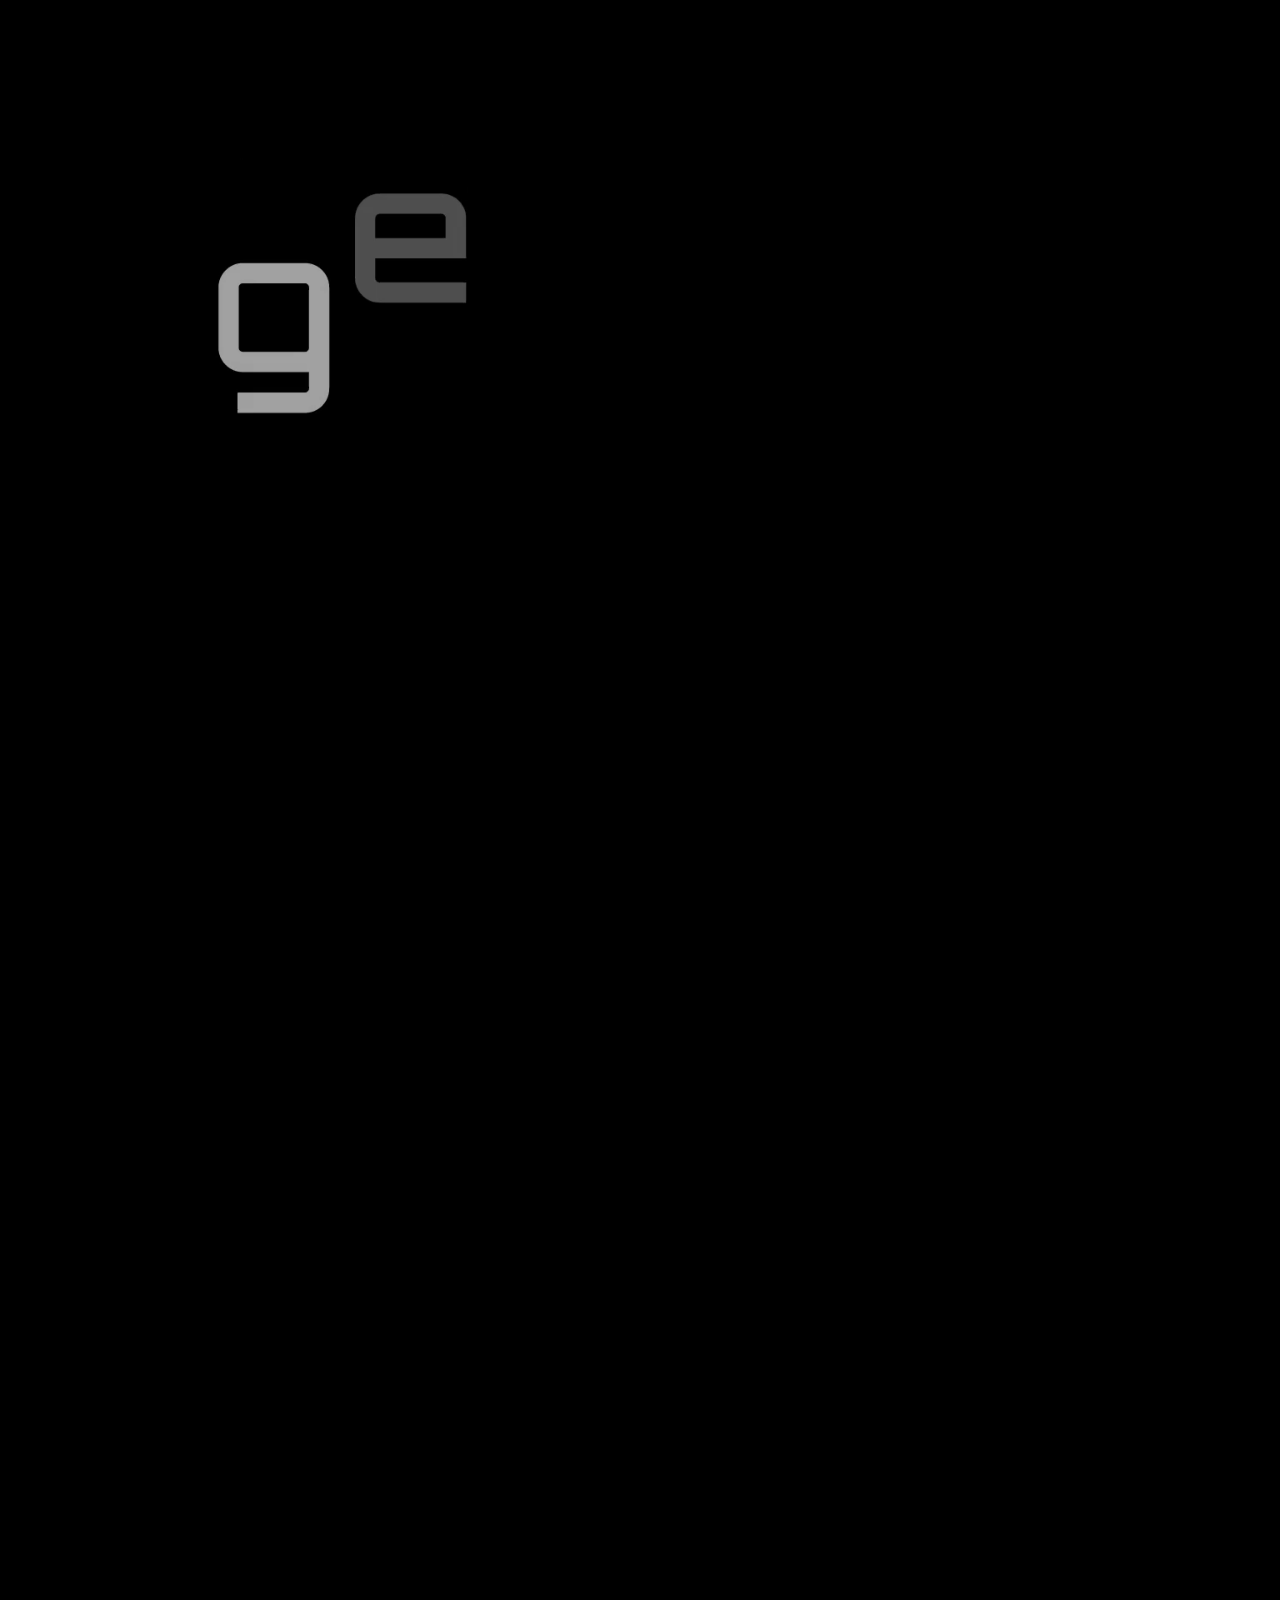
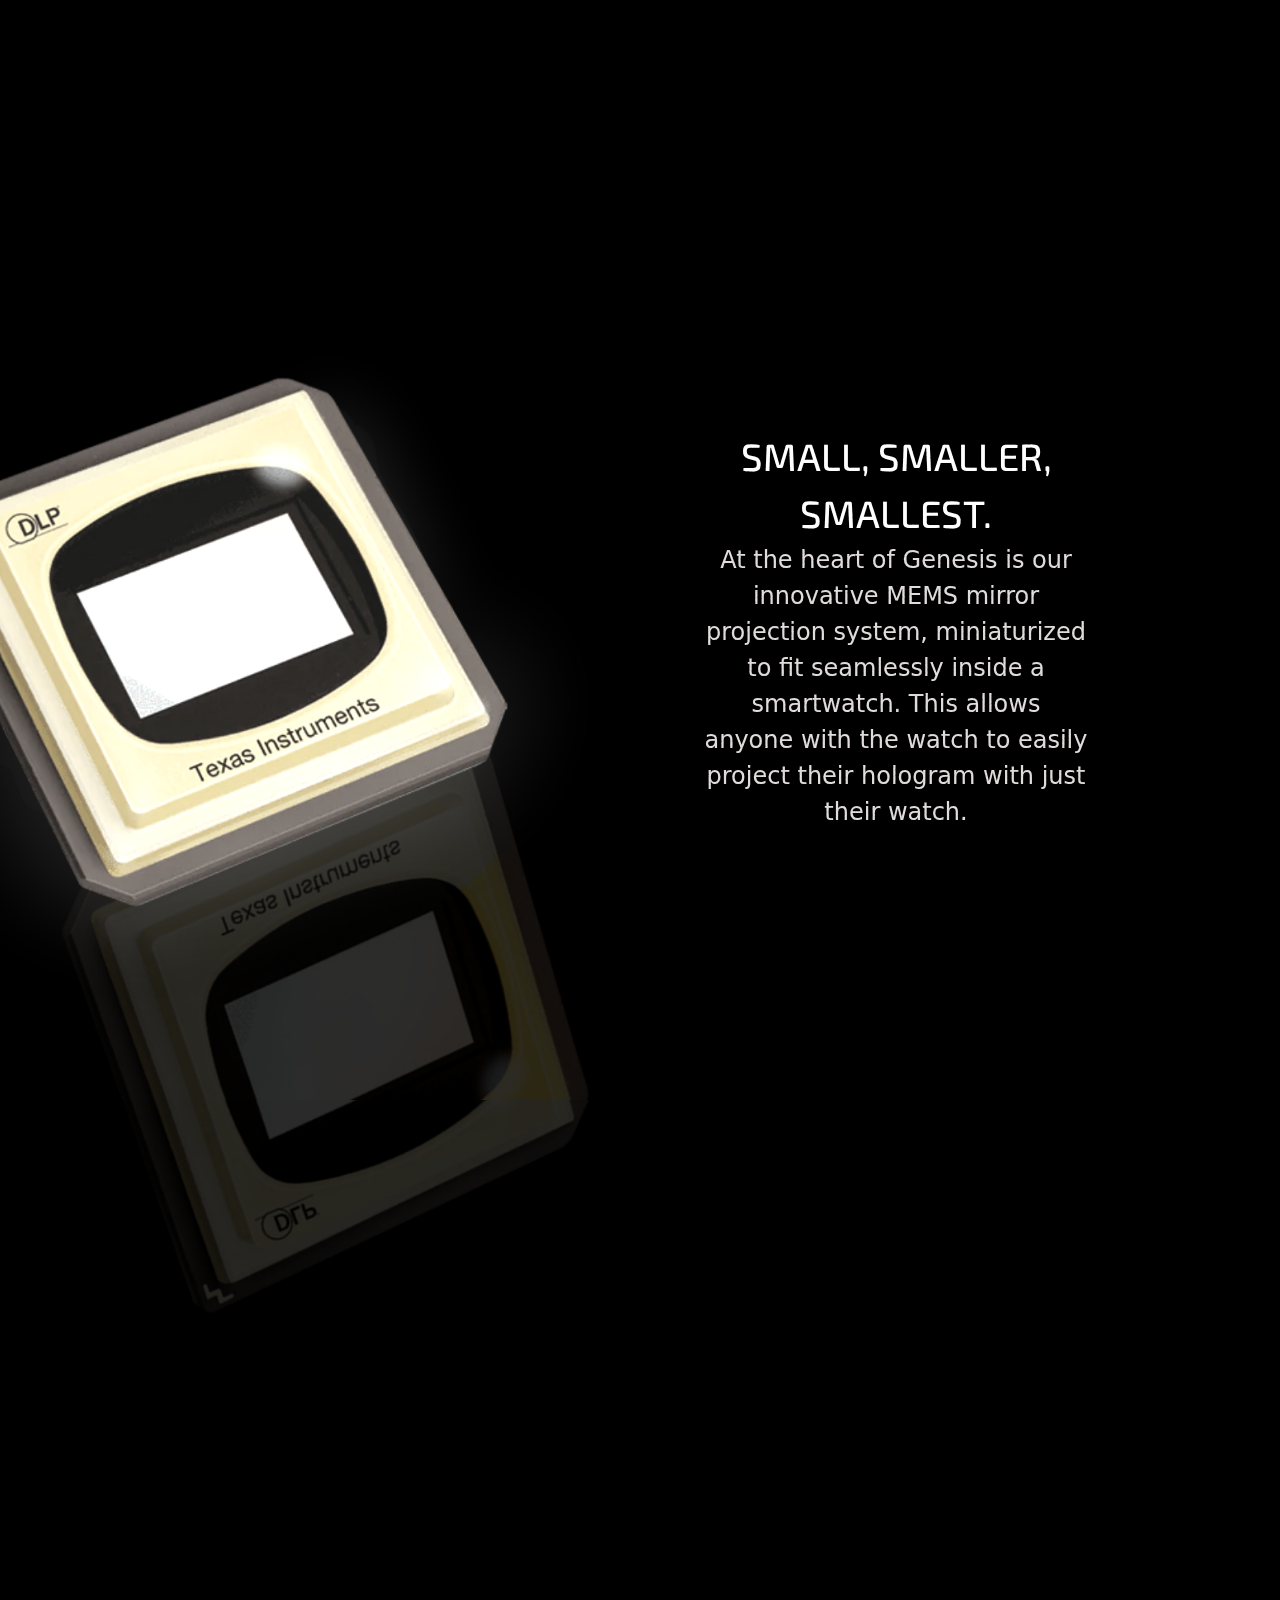
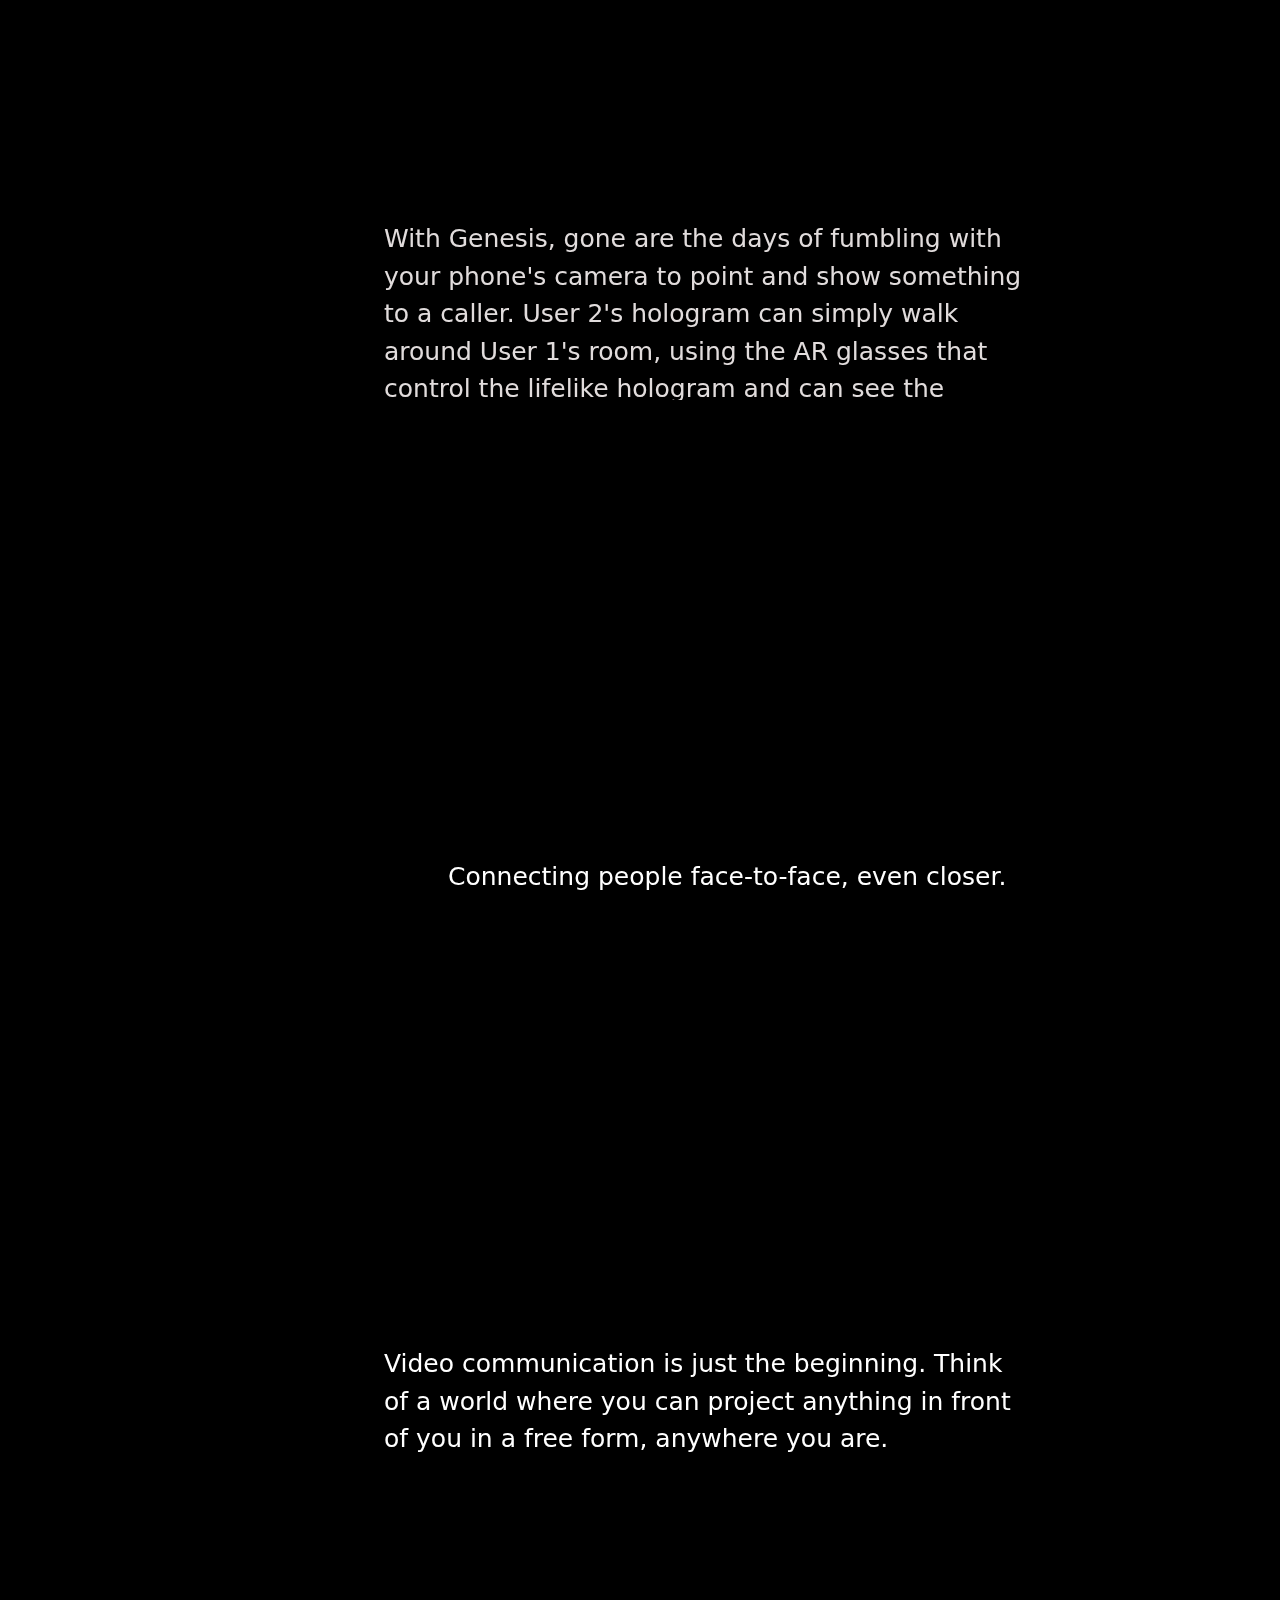
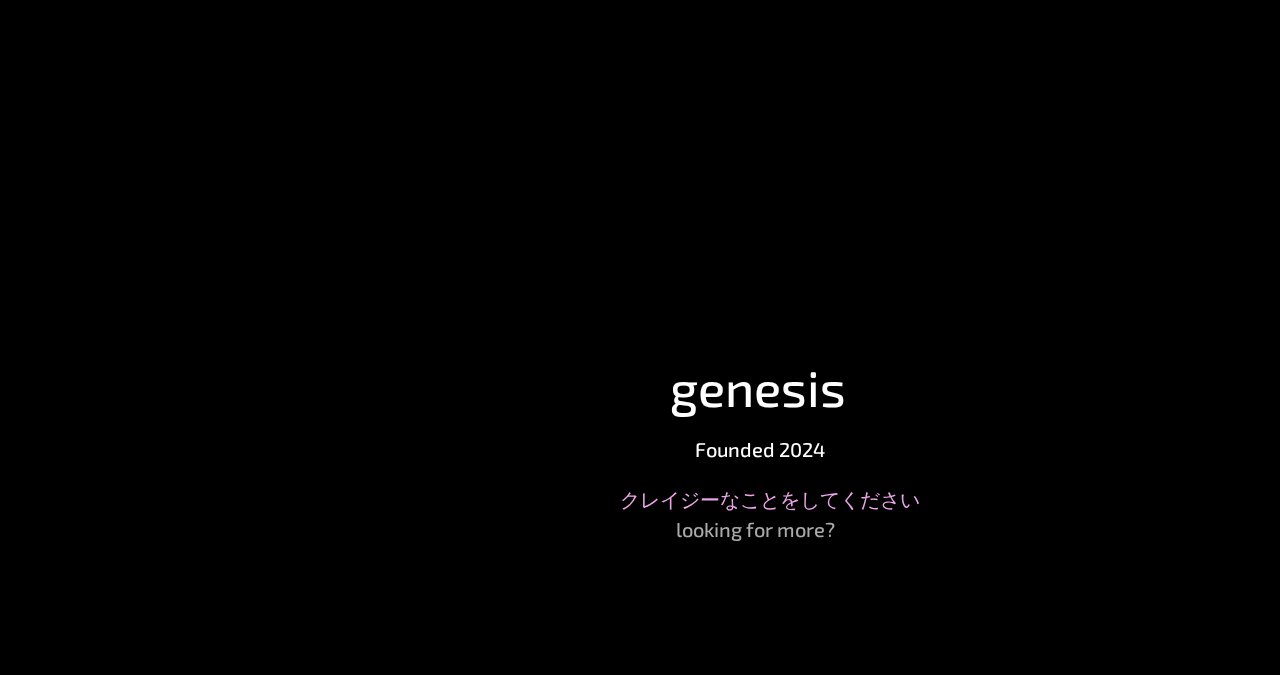
==== index.html @ a305b0d2 "Move website files to root directory" ====
<!DOCTYPE html>
<html lang="en">
<head>
  <meta charset="utf-8">
  <meta name="viewport" content="width=device-width">
  <!-- Add the Orbitron font -->
  <style>
    /* Import the Orbitron font */
    @font-face {
      font-family: 'Orbitron';
      src: url('images/Exo/static/Exo2-Medium.ttf') format('truetype');
      font-weight: normal;
      font-style: normal;
    }

    /* Hide body overflow to prevent scrolling */
    body.loading {
      overflow: hidden;
    }

    body {
      background-color: black;

    }

    /* Define sliding animation for the nav link */
    @keyframes slideInMission {
      0% {
        transform: translateY(-200%);
      }
      100% {
        transform: translateY(0);
      }
    }

    @keyframes slideInContact {
      0% {
        transform: translateY(-200%);
      }
      100% {
        transform: translateY(0);
      }
    }

    @keyframes slideInGenesisLite {
      0% {
        transform: translateY(-200%);
      }
      100% {
        transform: translateY(0);
      }
    }

    @keyframes slideInTechnology {
      0% {
        transform: translateY(-200%);
      }
      100% {
        transform: translateY(0);
      }
    }

    @keyframes slideFromBottom {
      0% {
        transform: translateY(200%);
      }
      100% {
        transform: translateY(0);
      }
    }

    @keyframes slideFromBottomText {
      0% {
        transform: translateY(300%);
      }
      100% {
        transform: translateY(0);
      }
    }

    @keyframes slideFromBottomFont {
      0% {
        transform: translateY(200%);
      }
      100% {
        transform: translateY(0);
      }
    }

    /* Apply the sliding animation to the nav links */
    .slide-in-mission {
      animation: slideInMission 5s ease forwards;
    }

    .slide-in-genesis-lite {
      animation: slideInGenesisLite 5s ease forwards;
    }

    .slide-in-contact {
      animation: slideInContact 5s ease forwards;
    }

    .slide-in-technology {
      animation: slideInTechnology 5s ease forwards;
    }

    .slide-in-text {
      animation: slideFromBottomText 10s ease forwards; 
    }

    .slide-in-font {
      animation: slideFromBottomFont 10s ease forwards; 
    }

    /* Initially hide the nav links */
    .hidden {
      transform: translateY(-100%);
    }

    /* Hide the video initially */
    /* Adjust the z-index of the loading screen */
    #loading-screen {
      position: fixed; /* Changed to fixed */
      top: 0;
      left: 0;
      width: 100%;
      height: 100%;
      background-color: black;
      color: white;
      display: flex;
      align-items: center;
      justify-content: center;
      z-index: 9999; /* Increased z-index */
    }
    #intro-video {
      width: 100%;
      height: 100%;
      object-fit: cover;
    }

    /* Apply Orbitron font to links */
    nav a {
      font-family: 'Orbitron', sans-serif;
      font-size: 20px;
      color: #ffffff;
      text-decoration: none;
    }

    /* Change link color on hover */
    nav a:hover {
      color: #666;
    }

    /* Add margin to the top of the div containing links */
    .nav-links {
      margin-top: 30px; /* Adjust this value as needed */
    }

    .nav-links2 {
      margin-top: 40px; /* Adjust this value as needed */
    }

    /* Noise effect animation */
    @keyframes noise {
      0% { background-position: 0 0; }
      25% { background-position: 10% 5%; }
      50% { background-position: -5% -10%; }
      75% { background-position: 5% 15%; }
      100% { background-position: 0 0; }
    }

    /* Apply noise effect to the background */
    .noise-bg {
      animation: noise 0.5s infinite linear alternate-reverse;
      background-image: url('images/noise2.png'); /* Adjust the path */
      position: absolute;
      content: '';
      left: -50;
      top: -100;
      width: 100%;
      height: 300%;
      opacity: .20;
      z-index: 2;
      mix-blend-mode: overlay;
    }

    /* Style for the text "Featuring" */
    .text-overlay {
      position: absolute;
      bottom: 0%; /* Adjust vertical position */
      left: 40%;
      transform: translateX(-50%);
      text-align: center;
      color: #ffffff;
      font-size: 24px; /* Adjust font size */
      z-index: 1; /* Ensure text appears on top of the image */
      animation: slideFromBottom 9s ease forwards; /* Apply the sliding animation */
    }

    /* Style for the second text overlay */
    .text-overlay2 {
      position: absolute;
      bottom: 100%; /* Adjust vertical position */
      left: 30%; /* Adjust horizontal position */
      transform: translateX(-50%);
      text-align: center;
      color: #ffffff;
      font-size: 35px; /* Adjust font size */
      animation: slideFromBottom 7s ease forwards; /* Apply the sliding animation */
    }

    .text-overlay3 {
      position: absolute;
      bottom: 30%; /* Adjust vertical position */
      left: 70%;
      transform: translateX(-50%);
      text-align: center;
      color: #ffffff;
      font-size: 24px; /* Adjust font size */
      z-index: 1; /* Ensure text appears on top of the image */

    }

  </style>
  <link href="css/0.BCsos4jv.css" rel="stylesheet">
  <title>The 01 Project</title>
  <!-- HEAD_svelte-1uhmzd1_START -->
  <!-- Meta tags -->
  <!-- HEAD_svelte-1uhmzd1_END -->
  <link rel="apple-touch-icon" sizes="180x180" href="images/apple-touch-icon.png">
  <link rel="icon" type="image/png" sizes="32x32" href="images/favicon-32x32.png">
  <link rel="icon" type="image/png" sizes="16x16" href="images/favicon-16x16.png">
  <link rel="manifest" href="/assets/favicon/site.webmanifest">
</head>
<body data-sveltekit-preload-data="hover" class="loading">
  <div style="display: contents">
    <main>
        <!-- Loading screen with the video -->
        <div id="loading-screen">
          <video id="intro-video" src="images/intro.mov" autoplay muted playsinline style="width: 100vw; height: 100vh; object-fit: cover; z-index: 9999;"></video>
        </div>
        <div class="relative h-screen cursor-default selection:bg-black selection:text-black">
          <div class="noise-bg"></div>
          <!-- Add this noise background div -->
          <div class="absolute left-0 top-0 -z-20 h-full w-full opacity-100" data-svelte-h="svelte-1xjaja2">
            <img src="images/white2.PNG" alt="" class="h-full w-full object-cover" style="object-fit: cover; position: absolute; z-index: 5;">
            <video src="images/meow.mov" autoplay loop muted style="position: absolute; top: 120; left: 0; min-width: 100%; min-height: 130%; z-index: 1"></video>
          </div>
          <nav class="fixed top-0 z-10 flex w-full items-center justify-between px-6 py-6 text-white sm:px-12">
            <div class="flex items-center space-x-4" data-svelte-h="svelte-whwhef">
              <a href="/" class="h-8 w-8 rounded-full bg-white saturate-200"></a>
            </div>
            <div class="flex flex-col text-lg md:flex-row md:space-x-12 nav-links2" style="margin-left: -600px;">
              <!-- Add class nav-links here -->
              <a id="mission-link" href="file:///Users/toneanmorgan/Downloads/mission/index.html" class="hover:underline hidden slide-in-mission" data-svelte-h="svelte-13v0mlt" style="opacity: 1; transition: opacity 1s;">mission</a>
              <a class="hover:underline hidden slide-in-contact" data-svelte-h="svelte-1tesvs7" href="file:///Users/toneanmorgan/Downloads/contact/index.html">contact</a>
            </div>
            <div class="flex flex-col text-lg md:flex-row md:space-x-12 nav-links" style="margin-right: 100px;">
              <a id="genesis-lite-link" href="file:///Users/toneanmorgan/Downloads/genesis-lite/index.html" class="hover:underline hidden slide-in-genesis-lite" data-svelte-h="svelte-1n4njtj" style="opacity: 1; transition: opacity 1s;">genesis-lite</a>
              <a href="https://0ggfznkwh4j.typeform.com/to/W5At4fmF" class="rounded border px-2 hover:underline hidden slide-in-technology" data-svelte-h="svelte-16er9ox">technology</a>
            </div>
          </nav>

          
          <section class="z-50 h-screen pb-24 sm:pb-0" data-svelte-h="svelte-oh3scy">
            <div class="absolute left-0 top-0 -z-20 h-full w-full bg-gradient-to-t from-black/40 via-transparent to-transparent"></div>
            <div id="hero" class="flex h-full flex-col justify-end p-6 text-white sm:p-12">
              <div class="mb-4 featuring-text font-light sm:w-auto sm:text-7xl md:max-w-4xl text-overlay">Featuring </div>
              <span class="mb-6 text-xl font-light hidden slide-in-text" style="color: rgb(255, 255, 255); animation: slideFromBottomText 5s ease forwards;">a new kind of video communication using holography.</span> <!-- Applied animation -->
              <div class="flex w-full flex-wrap justify-between text-lg">
                <div class="mb-4 flex w-full flex-col items-center justify-center gap-4 space-x-6 md:mb-0 md:mr-4 md:w-fit md:flex-row md:justify-start md:gap-0">
                  <a href="https://buy.stripe.com/8wMbLV5tAgM20rSdQQ" class="h-min rounded-full border border-white px-3 py-1 text-white hover:bg-white hover:text-black hidden slide-in-font" style="animation: slideFromBottomFont 5s ease forwards;">Learn More </span></a>
                  <a href="https://github.com/OpenInterpreter/01" class="!m-0 flex h-min items-center space-x-1 border-b border-white text-white hover:border-transparent md:!ml-4">
                      <!-- <span style="color: #ffffff;" > Build your own</span>  -->
                    <!-- <svg style="color: #ffffff;" xmlns="http://www.w3.org/2000/svg" fill="none" viewBox="0 0 24 24" stroke-width="1" stroke="currentColor" class="h-5 w-5"> -->
                      <!-- <path stroke-linecap="round" stroke-linejoin="round" d="M4.5 19.5l15-15m0 0H8.25m11.25 0v11.25"></path>-->
                    </svg>
                  </a>
                </div>
                <a href="https://twitter.com/OpenInterpreter/status/1770821439458840846" class="align-center mx-auto mt-4 flex h-min items-center justify-center gap-1.5 rounded border border-white px-2 py-1 align-middle text-white hover:bg-white hover:text-black md:mx-0">Join the waitlist
                  <svg fill="currentColor" xmlns="http://www.w3.org/2000/svg" class="h-3 w-3" viewBox="0 0 24 24"><path d="M2 24v-24l20 12-20 12z"></path></svg>
                </a>
              </div>
            </div>
          </section>

          <!-- Video section -->
          <section id="video-section" class="relative h-screen" style="overflow: hidden;">
            <video src="images/meow.mov" autoplay loop muted style="position: absolute; top: 0; left: 0; min-width: 100%; min-height: 100%; z-index: 4"></video>
            <video src="images/meow.mov" autoplay loop muted style="position: absolute; top: 0; left: 0; min-width: 100%; min-height: 130%; z-index: 1"></video>

          </section>

          <!-- First Image section -->
          <section id="image-section" class="h-screen" style="opacity: 1; position: relative;">
            <img src="images/mems.PNG" alt="Mems Image" style="width: 100%; height: 100%; object-fit: cover; position: absolute; top: 0; left: 0; z-index: 2;">
            <img src="images/black.PNG" alt="SLM Image" style="width: 100%; height: 100%; object-fit: cover; position: absolute; top: 0; left: 0; transition: opacity 0.5s ease; z-index: 1;">
            <div class="text-overlay3">
              <p class="overlay-text">SMALL, SMALLER, SMALLEST.</p>
              <p class="overlay-text3" >At the heart of Genesis is our innovative MEMS mirror projection system, miniaturized to fit seamlessly inside a smartwatch. This allows anyone with the watch to easily project their hologram with just their watch.</p>
            </div>
          </section>

          <!-- Second Image section -->
          
          <section id="image-section2" class="h-screen" style="position: relative;">
            <img src="images/bottom.PNG" alt="Mems Image" style="width: 100%; height: 100%; object-fit: cover; position: absolute; top: 0; left: 0; z-index: 2;">
            <!--<img src="images/lidar2.PNG" alt="Mems Image" style="width: 100%; height: 100%; object-fit: cover; position: absolute; top: 0; left: 0; z-index: 2;"> -->
            
            <img src="images/black.PNG" alt="Second Image" style="width: 100%; height: 100%; object-fit: cover; position: absolute; top: 0; left: 0;">
            <p class="overlay-text4"> With Genesis, gone are the days of fumbling with your phone's camera to point and show something to a caller. User 2's hologram can simply walk around User 1's room, using the AR glasses that control the lifelike hologram and can see the environment. </p>

            <div class="text-overlay2" style="position: relative; top:45%; left: 0%; transform: translateX(-50%); text-align: center; color: #ffffff; font-size: 35px;"> <!-- Adjusted CSS -->
              <p class="overlay-text2" >THINK REALISTIC.</p>

            </div>

            <p class="overlay-text5" >Connecting people face-to-face, even closer. </p>

            

            <p class="overlay-text6">Video communication is just the beginning. Think of a world where you can project anything in front of you in a free form, anywhere you are.</p>




          </section>
          <!-- Third Image section -->

          <section id="image-section3" class="h-screen" style="position: relative; overflow: hidden;" >
            <!--  <img src="images/lidar3.png" alt="Third Image" style="width: 100%; height: 100%; object-fit: cover; position: absolute; top: 0; left: 0; z-index: 2;"> -->
            <img src="images/black.PNG" alt="Fourth Image" style="width: 100%; height: 100%; object-fit: cover; position: absolute; top: 0; left: 0;">
          </section>
          <!-- Fourth Image section -->
          <section id="image-section4" class="h-screen" style="opacity: 1; position: relative;">
            <img src="images/black.PNG" alt="Ball Image" style="width: 100%; height: 100%; object-fit: cover; position: absolute; top: 0; left: 0; z-index: 2; transition: opacity 0.5s ease; z-index: 1;">
          </section>
          <a class="language">クレイジーなことをしてください</a>
          <a class="additional-text2">Founded 2024</a>
          <a class="genesis-text">genesis</a> <!-- New Genesis text -->
          <a class="hi">looking for more?</a>



          <!-- </section>


             <p class="overlay-text6">worth seeing.</p>
            </div>
          </section>
--> 
        </div>

        
    </main>
  </div>


  <script>
document.addEventListener("DOMContentLoaded", function() {
  var video = document.getElementById('intro-video');
  var loadingScreen = document.getElementById('loading-screen');
  var content = document.querySelector('main');
  var body = document.body;

  // Play the video
  video.play();

  // Show the video and remove loading class when it's loaded
  video.onloadeddata = function() {
    loadingScreen.style.display = 'flex';
  };

  // Fade out the video after a delay
  setTimeout(function() {
    fadeOut(video);
    // Add class to slide in the nav link after fade out
    document.getElementById('mission-link').classList.remove('hidden');
    document.getElementById('mission-link').classList.add('slide-in-mission');
    document.getElementById('genesis-lite-link').classList.remove('hidden');
    document.getElementById('genesis-lite-link').classList.add('slide-in-genesis-lite');
    document.querySelector('.slide-in-contact').classList.remove('hidden');
    document.querySelector('.slide-in-contact').classList.add('slide-in-contact');
    document.querySelector('.slide-in-technology').classList.remove('hidden');
    document.querySelector('.slide-in-technology').classList.add('slide-in-technology');
    document.querySelector('.slide-in-text').classList.remove('hidden');
    document.querySelector('.slide-in-text').classList.add('slide-in-text');
    document.querySelector('.slide-in-font').classList.remove('hidden');
    document.querySelector('.slide-in-font').classList.add('slide-in-font');
  }, 2500); // Adjust the delay time as needed (in milliseconds)

  function fadeOut(element) {
    var opacity = 1;
    var interval = setInterval(function() {
      if (opacity <= 0) {
        clearInterval(interval);
        element.style.opacity = 0;
        element.style.display = 'none'; // Hide the video after fading out
        loadingScreen.style.display = 'none'; // Hide the loading screen
        content.style.display = 'block'; // Show the content div
        body.style.overflow = 'auto'; // Allow scrolling
      } else {
        element.style.opacity = opacity;
        opacity -= 0.01; // Adjust the decrement value for speed
      }
    }, 10); // Adjust the interval for smoothness
  }
});


    window.addEventListener('scroll', function() {
      const scrollPos = window.scrollY;
      const windowHeight = window.innerHeight;
      const videoSection = document.getElementById('video-section');
      const imageSection = document.getElementById('image-section');
      const imageSection2 = document.getElementById('image-section2');
      const imageSection3 = document.getElementById('image-section3');
      const imageSection4 = document.getElementById('image-section4');

      if (videoSection && imageSection && imageSection2) {
        const videoSectionHeight = videoSection.offsetHeight;
        const imageSectionTop = imageSection.offsetTop;

        const opacity = 1 - Math.max(0, Math.min(1, (scrollPos + windowHeight - imageSectionTop) / videoSectionHeight));

        videoSection.style.opacity = opacity;
        imageSection.style.opacity = 1 - opacity;
        imageSection2.style.opacity = 1;
      }
    });

  </script>
</body>
</html>
---- css/0.BCsos4jv.css ----
*,:before,:after{box-sizing:border-box;border-width:0;border-style:solid;border-color:#e5e7eb}:before,:after{--tw-content: ""}html{line-height:1.5;-webkit-text-size-adjust:100%;-moz-tab-size:4;-o-tab-size:4;tab-size:4;font-family:ui-sans-serif,system-ui,-apple-system,BlinkMacSystemFont,Segoe UI,Roboto,Helvetica Neue,Arial,Noto Sans,sans-serif,"Apple Color Emoji","Segoe UI Emoji",Segoe UI Symbol,"Noto Color Emoji";font-feature-settings:normal;font-variation-settings:normal}body{margin:0;line-height:inherit}hr{height:0;color:inherit;border-top-width:1px}abbr:where([title]){-webkit-text-decoration:underline dotted;text-decoration:underline dotted}h1,h2,h3,h4,h5,h6{font-size:inherit;font-weight:inherit}a{color:inherit;text-decoration:inherit}b,strong{font-weight:bolder}code,kbd,samp,pre{font-family:ui-monospace,SFMono-Regular,Menlo,Monaco,Consolas,Liberation Mono,Courier New,monospace;font-size:1em}small{font-size:80%}sub,sup{font-size:75%;line-height:0;position:relative;vertical-align:baseline}sub{bottom:-.25em}sup{top:-.5em}table{text-indent:0;border-color:inherit;border-collapse:collapse}button,input,optgroup,select,textarea{font-family:inherit;font-feature-settings:inherit;font-variation-settings:inherit;font-size:100%;font-weight:inherit;line-height:inherit;color:inherit;margin:0;padding:0}button,select{text-transform:none}button,[type=button],[type=reset],[type=submit]{-webkit-appearance:button;background-color:transparent;background-image:none}:-moz-focusring{outline:auto}:-moz-ui-invalid{box-shadow:none}progress{vertical-align:baseline}::-webkit-inner-spin-button,::-webkit-outer-spin-button{height:auto}[type=search]{-webkit-appearance:textfield;outline-offset:-2px}::-webkit-search-decoration{-webkit-appearance:none}::-webkit-file-upload-button{-webkit-appearance:button;font:inherit}summary{display:list-item}blockquote,dl,dd,h1,h2,h3,h4,h5,h6,hr,figure,p,pre{margin:0}fieldset{margin:0;padding:0}legend{padding:0}ol,ul,menu{list-style:none;margin:0;padding:0}dialog{padding:0}textarea{resize:vertical}input::-moz-placeholder,textarea::-moz-placeholder{opacity:1;color:#9ca3af}input::placeholder,textarea::placeholder{opacity:1;color:#9ca3af}button,[role=button]{cursor:pointer}:disabled{cursor:default}img,svg,video,canvas,audio,iframe,embed,object{display:block;vertical-align:middle}img,video{max-width:100%;height:auto}[hidden]{display:none}*,:before,:after{--tw-border-spacing-x: 0;--tw-border-spacing-y: 0;--tw-translate-x: 0;--tw-translate-y: 0;--tw-rotate: 0;--tw-skew-x: 0;--tw-skew-y: 0;--tw-scale-x: 1;--tw-scale-y: 1;--tw-pan-x: ;--tw-pan-y: ;--tw-pinch-zoom: ;--tw-scroll-snap-strictness: proximity;--tw-gradient-from-position: ;--tw-gradient-via-position: ;--tw-gradient-to-position: ;--tw-ordinal: ;--tw-slashed-zero: ;--tw-numeric-figure: ;--tw-numeric-spacing: ;--tw-numeric-fraction: ;--tw-ring-inset: ;--tw-ring-offset-width: 0px;--tw-ring-offset-color: #fff;--tw-ring-color: rgb(59 130 246 / .5);--tw-ring-offset-shadow: 0 0 #0000;--tw-ring-shadow: 0 0 #0000;--tw-shadow: 0 0 #0000;--tw-shadow-colored: 0 0 #0000;--tw-blur: ;--tw-brightness: ;--tw-contrast: ;--tw-grayscale: ;--tw-hue-rotate: ;--tw-invert: ;--tw-saturate: ;--tw-sepia: ;--tw-drop-shadow: ;--tw-backdrop-blur: ;--tw-backdrop-brightness: ;--tw-backdrop-contrast: ;--tw-backdrop-grayscale: ;--tw-backdrop-hue-rotate: ;--tw-backdrop-invert: ;--tw-backdrop-opacity: ;--tw-backdrop-saturate: ;--tw-backdrop-sepia: }::backdrop{--tw-border-spacing-x: 0;--tw-border-spacing-y: 0;--tw-translate-x: 0;--tw-translate-y: 0;--tw-rotate: 0;--tw-skew-x: 0;--tw-skew-y: 0;--tw-scale-x: 1;--tw-scale-y: 1;--tw-pan-x: ;--tw-pan-y: ;--tw-pinch-zoom: ;--tw-scroll-snap-strictness: proximity;--tw-gradient-from-position: ;--tw-gradient-via-position: ;--tw-gradient-to-position: ;--tw-ordinal: ;--tw-slashed-zero: ;--tw-numeric-figure: ;--tw-numeric-spacing: ;--tw-numeric-fraction: ;--tw-ring-inset: ;--tw-ring-offset-width: 0px;--tw-ring-offset-color: #fff;--tw-ring-color: rgb(59 130 246 / .5);--tw-ring-offset-shadow: 0 0 #0000;--tw-ring-shadow: 0 0 #0000;--tw-shadow: 0 0 #0000;--tw-shadow-colored: 0 0 #0000;--tw-blur: ;--tw-brightness: ;--tw-contrast: ;--tw-grayscale: ;--tw-hue-rotate: ;--tw-invert: ;--tw-saturate: ;--tw-sepia: ;--tw-drop-shadow: ;--tw-backdrop-blur: ;--tw-backdrop-brightness: ;--tw-backdrop-contrast: ;--tw-backdrop-grayscale: ;--tw-backdrop-hue-rotate: ;--tw-backdrop-invert: ;--tw-backdrop-opacity: ;--tw-backdrop-saturate: ;--tw-backdrop-sepia: }.container{width:100%}@media (min-width: 640px){.container{max-width:640px}}@media (min-width: 768px){.container{max-width:768px}}@media (min-width: 1024px){.container{max-width:1024px}}@media (min-width: 1280px){.container{max-width:1280px}}@media (min-width: 1536px){.container{max-width:1536px}}.pointer-events-none{pointer-events:none}.pointer-events-auto{pointer-events:auto}.invisible{visibility:hidden}.static{position:static}.fixed{position:fixed}.absolute{position:absolute}.relative{position:relative}.inset-0{top:0;right:0;bottom:0;left:0}.-left-40{left:-10rem}.-top-3{top:-.75rem}.bottom-0{bottom:0}.left-0{left:0}.left-1\/2{left:50%}.left-6{left:1.5rem}.right-0{right:0}.right-1{right:.25rem}.right-2{right:.5rem}.top-0{top:0}.top-1{top:.25rem}.top-1\/2{top:50%}.top-2{top:.5rem}.top-4{top:1rem}.-z-10{z-index:-10}.-z-20{z-index:-20}.-z-30{z-index:-30}.z-0{z-index:0}.z-10{z-index:10}.z-20{z-index:20}.z-50{z-index:50}.z-\[500\]{z-index:500}.\!m-0{margin:0!important}.mx-auto{margin-left:auto;margin-right:auto}.my-4{margin-top:1rem;margin-bottom:1rem}.mb-4{margin-bottom:1rem}.mb-6{margin-bottom:1.5rem}.mb-8{margin-bottom:2rem}.ml-2{margin-left:.5rem}.mr-4{margin-right:1rem}.mt-10{margin-top:2.5rem}.mt-2{margin-top:.5rem}.mt-4{margin-top:1rem}.mt-8{margin-top:2rem}.flex{display:flex}.grid{display:grid}.contents{display:contents}.hidden{display:none}.aspect-square{aspect-ratio:1 / 1}.h-12{height:3rem}.h-20{height:5rem}.h-3{height:.75rem}.h-4{height:1rem}.h-48{height:12rem}.h-5{height:1.25rem}.h-6{height:1.5rem}.h-8{height:2rem}.h-\[20vh\]{height:20vh}.h-\[26rem\]{height:26rem}.h-\[28vh\]{height:28vh}.h-\[75vh\]{height:75vh}.h-auto{height:auto}.h-fit{height:-moz-fit-content;height:fit-content}.h-full{height:100%}.h-min{height:-moz-min-content;height:min-content}.h-screen{height:100vh}.max-h-full{max-height:100%}.min-h-full{min-height:100%}.min-h-screen{min-height:100vh}.w-1\/2{width:50%}.w-12{width:3rem}.w-28{width:7rem}.w-3{width:.75rem}.w-4{width:1rem}.w-5{width:1.25rem}.w-6{width:1.5rem}.w-8{width:2rem}.w-80{width:20rem}.w-\[101\%\]{width:101%}.w-\[30vw\]{width:30vw}.w-\[60vw\]{width:60vw}.w-\[70vw\]{width:70vw}.w-fit{width:-moz-fit-content;width:fit-content}.w-full{width:100%}.min-w-\[240px\]{min-width:240px}.min-w-full{min-width:100%}.flex-1{flex:1 1 0%}.-translate-x-1\/2{--tw-translate-x: -50%;transform:translate(var(--tw-translate-x),var(--tw-translate-y)) rotate(var(--tw-rotate)) skew(var(--tw-skew-x)) skewY(var(--tw-skew-y)) scaleX(var(--tw-scale-x)) scaleY(var(--tw-scale-y))}.-translate-y-1\/2{--tw-translate-y: -50%;transform:translate(var(--tw-translate-x),var(--tw-translate-y)) rotate(var(--tw-rotate)) skew(var(--tw-skew-x)) skewY(var(--tw-skew-y)) scaleX(var(--tw-scale-x)) scaleY(var(--tw-scale-y))}.-translate-y-20{--tw-translate-y: -5rem;transform:translate(var(--tw-translate-x),var(--tw-translate-y)) rotate(var(--tw-rotate)) skew(var(--tw-skew-x)) skewY(var(--tw-skew-y)) scaleX(var(--tw-scale-x)) scaleY(var(--tw-scale-y))}.translate-y-0{--tw-translate-y: 0px;transform:translate(var(--tw-translate-x),var(--tw-translate-y)) rotate(var(--tw-rotate)) skew(var(--tw-skew-x)) skewY(var(--tw-skew-y)) scaleX(var(--tw-scale-x)) scaleY(var(--tw-scale-y))}.translate-y-0\.5{--tw-translate-y: .125rem;transform:translate(var(--tw-translate-x),var(--tw-translate-y)) rotate(var(--tw-rotate)) skew(var(--tw-skew-x)) skewY(var(--tw-skew-y)) scaleX(var(--tw-scale-x)) scaleY(var(--tw-scale-y))}.translate-y-1\/2{--tw-translate-y: 50%;transform:translate(var(--tw-translate-x),var(--tw-translate-y)) rotate(var(--tw-rotate)) skew(var(--tw-skew-x)) skewY(var(--tw-skew-y)) scaleX(var(--tw-scale-x)) scaleY(var(--tw-scale-y))}.transform{transform:translate(var(--tw-translate-x),var(--tw-translate-y)) rotate(var(--tw-rotate)) skew(var(--tw-skew-x)) skewY(var(--tw-skew-y)) scaleX(var(--tw-scale-x)) scaleY(var(--tw-scale-y))}@keyframes spin{to{transform:rotate(360deg)}}.animate-spin{animation:spin 1s linear infinite}.cursor-default{cursor:default}.cursor-pointer{cursor:pointer}.select-none{-webkit-user-select:none;-moz-user-select:none;user-select:none}.list-inside{list-style-position:inside}.list-decimal{list-style-type:decimal}.list-disc{list-style-type:disc}.grid-cols-1{grid-template-columns:repeat(1,minmax(0,1fr))}.grid-cols-2{grid-template-columns:repeat(2,minmax(0,1fr))}.flex-col{flex-direction:column}.flex-wrap{flex-wrap:wrap}.items-end{align-items:flex-end}.items-center{align-items:center}.justify-end{justify-content:flex-end}.justify-center{justify-content:center}.justify-between{justify-content:space-between}.gap-1{gap:.25rem}.gap-1\.5{gap:.375rem}.gap-2{gap:.5rem}.gap-3{gap:.75rem}.gap-4{gap:1rem}.gap-x-4{-moz-column-gap:1rem;column-gap:1rem}.gap-y-8{row-gap:2rem}.space-x-1>:not([hidden])~:not([hidden]){--tw-space-x-reverse: 0;margin-right:calc(.25rem * var(--tw-space-x-reverse));margin-left:calc(.25rem * calc(1 - var(--tw-space-x-reverse)))}.space-x-4>:not([hidden])~:not([hidden]){--tw-space-x-reverse: 0;margin-right:calc(1rem * var(--tw-space-x-reverse));margin-left:calc(1rem * calc(1 - var(--tw-space-x-reverse)))}.space-x-6>:not([hidden])~:not([hidden]){--tw-space-x-reverse: 0;margin-right:calc(1.5rem * var(--tw-space-x-reverse));margin-left:calc(1.5rem * calc(1 - var(--tw-space-x-reverse)))}.space-y-2>:not([hidden])~:not([hidden]){--tw-space-y-reverse: 0;margin-top:calc(.5rem * calc(1 - var(--tw-space-y-reverse)));margin-bottom:calc(.5rem * var(--tw-space-y-reverse))}.overflow-auto{overflow:auto}.overflow-hidden{overflow:hidden}.overflow-y-auto{overflow-y:auto}.whitespace-nowrap{white-space:nowrap}.rounded{border-radius:.25rem}.rounded-\[6px\]{border-radius:6px}.rounded-\[inherit\]{border-radius:inherit}.rounded-full{border-radius:9999px}.rounded-lg{border-radius:.5rem}.rounded-md{border-radius:.375rem}.border{border-width:1px}.border-\[0\.5px\]{border-width:.5px}.border-b{border-bottom-width:1px}.border-b-\[0\.5px\]{border-bottom-width:.5px}.border-black{--tw-border-opacity: 1;border-color:rgb(0 0 0 / var(--tw-border-opacity))}.border-white{--tw-border-opacity: 1;border-color:rgb(255 255 255 / var(--tw-border-opacity))}.bg-black{--tw-bg-opacity: 1;background-color:rgb(0 0 0 / var(--tw-bg-opacity))}.bg-black\/90{background-color:#000000e6}.bg-neutral-700{--tw-bg-opacity: 1;background-color:rgb(64 64 64 / var(--tw-bg-opacity))}.bg-neutral-800{--tw-bg-opacity: 1;background-color:rgb(38 38 38 / var(--tw-bg-opacity))}.bg-neutral-900{--tw-bg-opacity: 1;background-color:rgb(23 23 23 / var(--tw-bg-opacity))}.bg-white{--tw-bg-opacity: 1;background-color:rgb(255 255 255 / var(--tw-bg-opacity))}.bg-gradient-to-t{background-image:linear-gradient(to top,var(--tw-gradient-stops))}.bg-gradient-to-tr{background-image:linear-gradient(to top right,var(--tw-gradient-stops))}.from-black{--tw-gradient-from: #000 var(--tw-gradient-from-position);--tw-gradient-to: rgb(0 0 0 / 0) var(--tw-gradient-to-position);--tw-gradient-stops: var(--tw-gradient-from), var(--tw-gradient-to)}.from-black\/10{--tw-gradient-from: rgb(0 0 0 / .1) var(--tw-gradient-from-position);--tw-gradient-to: rgb(0 0 0 / 0) var(--tw-gradient-to-position);--tw-gradient-stops: var(--tw-gradient-from), var(--tw-gradient-to)}.from-black\/40{--tw-gradient-from: rgb(0 0 0 / .4) var(--tw-gradient-from-position);--tw-gradient-to: rgb(0 0 0 / 0) var(--tw-gradient-to-position);--tw-gradient-stops: var(--tw-gradient-from), var(--tw-gradient-to)}.via-transparent{--tw-gradient-to: rgb(0 0 0 / 0) var(--tw-gradient-to-position);--tw-gradient-stops: var(--tw-gradient-from), transparent var(--tw-gradient-via-position), var(--tw-gradient-to)}.to-transparent{--tw-gradient-to: transparent var(--tw-gradient-to-position)}.to-white{--tw-gradient-to: #fff var(--tw-gradient-to-position)}.object-cover{-o-object-fit:cover;object-fit:cover}.p-2{padding:.5rem}.p-5{padding:1.25rem}.p-6{padding:1.5rem}.p-px{padding:1px}.px-10{padding-left:2.5rem;padding-right:2.5rem}.px-12{padding-left:3rem;padding-right:3rem}.px-2{padding-left:.5rem;padding-right:.5rem}.px-3{padding-left:.75rem;padding-right:.75rem}.px-4{padding-left:1rem;padding-right:1rem}.px-5{padding-left:1.25rem;padding-right:1.25rem}.px-6{padding-left:1.5rem;padding-right:1.5rem}.px-8{padding-left:2rem;padding-right:2rem}.py-1{padding-top:.25rem;padding-bottom:.25rem}.py-2{padding-top:.5rem;padding-bottom:.5rem}.py-6{padding-top:1.5rem;padding-bottom:1.5rem}.pb-10{padding-bottom:2.5rem}.pb-2{padding-bottom:.5rem}.pb-24{padding-bottom:6rem}.pb-5{padding-bottom:1.25rem}.pl-5{padding-left:1.25rem}.pt-10{padding-top:2.5rem}.pt-16{padding-top:4rem}.pt-24{padding-top:6rem}.text-center{text-align:center}.align-middle{vertical-align:middle}.text-2xl{font-size:1.5rem;line-height:2rem}.text-3xl{font-size:1.875rem;line-height:2.25rem}.text-4xl{font-size:2.25rem;line-height:2.5rem}.text-5xl{font-size:3rem;line-height:1}.text-lg{font-size:1.125rem;line-height:1.75rem}.text-sm{font-size:.875rem;line-height:1.25rem}.text-xl{font-size:1.25rem;line-height:1.75rem}.text-xs{font-size:.75rem;line-height:1rem}.font-bold{font-weight:700}.font-light{font-weight:300}.font-medium{font-weight:500}.font-normal{font-weight:400}.font-semibold{font-weight:600}.text-black{--tw-text-opacity: 1;color:rgb(0 0 0 / var(--tw-text-opacity))}.text-neutral-500{--tw-text-opacity: 1;color:rgb(115 115 115 / var(--tw-text-opacity))}.text-white{--tw-text-opacity: 1;color:rgb(255 255 255 / var(--tw-text-opacity))}.underline{text-decoration-line:underline}.opacity-0{opacity:0}.opacity-100{opacity:1}.opacity-75{opacity:.75}.opacity-\[18\%\]{opacity:18%}.opacity-\[22\%\]{opacity:22%}.opacity-\[25\%\]{opacity:25%}.blur-\[80px\]{--tw-blur: blur(80px);filter:var(--tw-blur) var(--tw-brightness) var(--tw-contrast) var(--tw-grayscale) var(--tw-hue-rotate) var(--tw-invert) var(--tw-saturate) var(--tw-sepia) var(--tw-drop-shadow)}.invert{--tw-invert: invert(100%);filter:var(--tw-blur) var(--tw-brightness) var(--tw-contrast) var(--tw-grayscale) var(--tw-hue-rotate) var(--tw-invert) var(--tw-saturate) var(--tw-sepia) var(--tw-drop-shadow)}.saturate-200{--tw-saturate: saturate(2);filter:var(--tw-blur) var(--tw-brightness) var(--tw-contrast) var(--tw-grayscale) var(--tw-hue-rotate) var(--tw-invert) var(--tw-saturate) var(--tw-sepia) var(--tw-drop-shadow)}.filter{filter:var(--tw-blur) var(--tw-brightness) var(--tw-contrast) var(--tw-grayscale) var(--tw-hue-rotate) var(--tw-invert) var(--tw-saturate) var(--tw-sepia) var(--tw-drop-shadow)}.transition{transition-property:color,background-color,border-color,text-decoration-color,fill,stroke,opacity,box-shadow,transform,filter,-webkit-backdrop-filter;transition-property:color,background-color,border-color,text-decoration-color,fill,stroke,opacity,box-shadow,transform,filter,backdrop-filter;transition-property:color,background-color,border-color,text-decoration-color,fill,stroke,opacity,box-shadow,transform,filter,backdrop-filter,-webkit-backdrop-filter;transition-timing-function:cubic-bezier(.4,0,.2,1);transition-duration:.15s}.duration-500{transition-duration:.5s}.fade-fast{animation:fadeIn .4s}@keyframes fadeIn{0%{opacity:0;filter:blur(5px)}to{opacity:1;filter:blur(0px)}}.selection\:bg-black *::-moz-selection{--tw-bg-opacity: 1;background-color:rgb(0 0 0 / var(--tw-bg-opacity))}.selection\:bg-black *::selection{--tw-bg-opacity: 1;background-color:rgb(0 0 0 / var(--tw-bg-opacity))}.selection\:text-black *::-moz-selection{--tw-text-opacity: 1;color:rgb(0 0 0 / var(--tw-text-opacity))}.selection\:text-black *::selection{--tw-text-opacity: 1;color:rgb(0 0 0 / var(--tw-text-opacity))}.selection\:text-white *::-moz-selection{--tw-text-opacity: 1;color:rgb(255 255 255 / var(--tw-text-opacity))}.selection\:text-white *::selection{--tw-text-opacity: 1;color:rgb(255 255 255 / var(--tw-text-opacity))}.selection\:bg-black::-moz-selection{--tw-bg-opacity: 1;background-color:rgb(0 0 0 / var(--tw-bg-opacity))}.selection\:bg-black::selection{--tw-bg-opacity: 1;background-color:rgb(0 0 0 / var(--tw-bg-opacity))}.selection\:text-black::-moz-selection{--tw-text-opacity: 1;color:rgb(0 0 0 / var(--tw-text-opacity))}.selection\:text-black::selection{--tw-text-opacity: 1;color:rgb(0 0 0 / var(--tw-text-opacity))}.selection\:text-white::-moz-selection{--tw-text-opacity: 1;color:rgb(255 255 255 / var(--tw-text-opacity))}.selection\:text-white::selection{--tw-text-opacity: 1;color:rgb(255 255 255 / var(--tw-text-opacity))}.before\:pointer-events-none:before{content:var(--tw-content);pointer-events:none}.before\:absolute:before{content:var(--tw-content);position:absolute}.before\:-left-40:before{content:var(--tw-content);left:-10rem}.before\:-top-40:before{content:var(--tw-content);top:-10rem}.before\:z-10:before{content:var(--tw-content);z-index:10}.before\:h-80:before{content:var(--tw-content);height:20rem}.before\:w-80:before{content:var(--tw-content);width:20rem}.before\:translate-x-\[var\(--mouse-x\)\]:before{content:var(--tw-content);--tw-translate-x: var(--mouse-x);transform:translate(var(--tw-translate-x),var(--tw-translate-y)) rotate(var(--tw-rotate)) skew(var(--tw-skew-x)) skewY(var(--tw-skew-y)) scaleX(var(--tw-scale-x)) scaleY(var(--tw-scale-y))}.before\:translate-y-\[var\(--mouse-y\)\]:before{content:var(--tw-content);--tw-translate-y: var(--mouse-y);transform:translate(var(--tw-translate-x),var(--tw-translate-y)) rotate(var(--tw-rotate)) skew(var(--tw-skew-x)) skewY(var(--tw-skew-y)) scaleX(var(--tw-scale-x)) scaleY(var(--tw-scale-y))}.before\:rounded-full:before{content:var(--tw-content);border-radius:9999px}.before\:bg-neutral-400:before{content:var(--tw-content);--tw-bg-opacity: 1;background-color:rgb(163 163 163 / var(--tw-bg-opacity))}.before\:opacity-0:before{content:var(--tw-content);opacity:0}.before\:blur-\[100px\]:before{content:var(--tw-content);--tw-blur: blur(100px);filter:var(--tw-blur) var(--tw-brightness) var(--tw-contrast) var(--tw-grayscale) var(--tw-hue-rotate) var(--tw-invert) var(--tw-saturate) var(--tw-sepia) var(--tw-drop-shadow)}.before\:transition-opacity:before{content:var(--tw-content);transition-property:opacity;transition-timing-function:cubic-bezier(.4,0,.2,1);transition-duration:.15s}.before\:duration-500:before{content:var(--tw-content);transition-duration:.5s}.after\:pointer-events-none:after{content:var(--tw-content);pointer-events:none}.after\:absolute:after{content:var(--tw-content);position:absolute}.after\:-left-48:after{content:var(--tw-content);left:-12rem}.after\:-top-48:after{content:var(--tw-content);top:-12rem}.after\:z-30:after{content:var(--tw-content);z-index:30}.after\:h-96:after{content:var(--tw-content);height:24rem}.after\:w-96:after{content:var(--tw-content);width:24rem}.after\:translate-x-\[var\(--mouse-x\)\]:after{content:var(--tw-content);--tw-translate-x: var(--mouse-x);transform:translate(var(--tw-translate-x),var(--tw-translate-y)) rotate(var(--tw-rotate)) skew(var(--tw-skew-x)) skewY(var(--tw-skew-y)) scaleX(var(--tw-scale-x)) scaleY(var(--tw-scale-y))}.after\:translate-y-\[var\(--mouse-y\)\]:after{content:var(--tw-content);--tw-translate-y: var(--mouse-y);transform:translate(var(--tw-translate-x),var(--tw-translate-y)) rotate(var(--tw-rotate)) skew(var(--tw-skew-x)) skewY(var(--tw-skew-y)) scaleX(var(--tw-scale-x)) scaleY(var(--tw-scale-y))}.after\:rounded-full:after{content:var(--tw-content);border-radius:9999px}.after\:bg-neutral-200:after{content:var(--tw-content);--tw-bg-opacity: 1;background-color:rgb(229 229 229 / var(--tw-bg-opacity))}.after\:opacity-0:after{content:var(--tw-content);opacity:0}.after\:blur-\[100px\]:after{content:var(--tw-content);--tw-blur: blur(100px);filter:var(--tw-blur) var(--tw-brightness) var(--tw-contrast) var(--tw-grayscale) var(--tw-hue-rotate) var(--tw-invert) var(--tw-saturate) var(--tw-sepia) var(--tw-drop-shadow)}.after\:transition-opacity:after{content:var(--tw-content);transition-property:opacity;transition-timing-function:cubic-bezier(.4,0,.2,1);transition-duration:.15s}.after\:duration-500:after{content:var(--tw-content);transition-duration:.5s}.hover\:border-transparent:hover{border-color:transparent}.hover\:bg-black:hover{--tw-bg-opacity: 1;background-color:rgb(0 0 0 / var(--tw-bg-opacity))}.hover\:bg-neutral-100:hover{--tw-bg-opacity: 1;background-color:rgb(245 245 245 / var(--tw-bg-opacity))}.hover\:bg-neutral-700:hover{--tw-bg-opacity: 1;background-color:rgb(64 64 64 / var(--tw-bg-opacity))}.hover\:bg-white:hover{--tw-bg-opacity: 1;background-color:rgb(255 255 255 / var(--tw-bg-opacity))}.hover\:text-black:hover{--tw-text-opacity: 1;color:rgb(0 0 0 / var(--tw-text-opacity))}.hover\:text-neutral-700:hover{--tw-text-opacity: 1;color:rgb(64 64 64 / var(--tw-text-opacity))}.hover\:text-white:hover{--tw-text-opacity: 1;color:rgb(255 255 255 / var(--tw-text-opacity))}.hover\:underline:hover{text-decoration-line:underline}.after\:hover\:opacity-10:hover:after{content:var(--tw-content);opacity:.1}.group:hover .group-hover\:text-black{--tw-text-opacity: 1;color:rgb(0 0 0 / var(--tw-text-opacity))}.group:hover .group-hover\:text-white{--tw-text-opacity: 1;color:rgb(255 255 255 / var(--tw-text-opacity))}.group:hover .group-hover\:opacity-100{opacity:1}.group:hover .before\:group-hover\:opacity-100:before{content:var(--tw-content);opacity:1}@media (prefers-color-scheme: dark){.dark\:hover\:bg-neutral-700:hover{--tw-bg-opacity: 1;background-color:rgb(64 64 64 / var(--tw-bg-opacity))}}@media (min-width: 640px){.sm\:w-auto{width:auto}.sm\:p-12{padding:3rem}.sm\:px-12{padding-left:3rem;padding-right:3rem}.sm\:pb-0{padding-bottom:0}.sm\:text-7xl{font-size:4.5rem;line-height:1}}@media (min-width: 768px){.md\:left-0{left:0}.md\:top-8{top:2rem}.md\:col-span-2{grid-column:span 2 / span 2}.md\:col-start-1{grid-column-start:1}.md\:col-start-2{grid-column-start:2}.md\:col-start-3{grid-column-start:3}.md\:row-span-2{grid-row:span 2 / span 2}.md\:row-start-1{grid-row-start:1}.md\:row-start-2{grid-row-start:2}.md\:row-start-3{grid-row-start:3}.md\:mx-0{margin-left:0;margin-right:0}.md\:\!ml-4{margin-left:1rem!important}.md\:mb-0{margin-bottom:0}.md\:mr-4{margin-right:1rem}.md\:mt-2{margin-top:.5rem}.md\:block{display:block}.md\:h-\[32rem\]{height:32rem}.md\:w-1\/2{width:50%}.md\:w-fit{width:-moz-fit-content;width:fit-content}.md\:max-w-4xl{max-width:56rem}.md\:grid-cols-4{grid-template-columns:repeat(4,minmax(0,1fr))}.md\:grid-rows-3{grid-template-rows:repeat(3,minmax(0,1fr))}.md\:flex-row{flex-direction:row}.md\:items-start{align-items:flex-start}.md\:justify-start{justify-content:flex-start}.md\:gap-0{gap:0px}.md\:space-x-12>:not([hidden])~:not([hidden]){--tw-space-x-reverse: 0;margin-right:calc(3rem * var(--tw-space-x-reverse));margin-left:calc(3rem * calc(1 - var(--tw-space-x-reverse)))}.md\:px-8{padding-left:2rem;padding-right:2rem}}@media (min-width: 1024px){.lg\:block{display:block}.lg\:px-16{padding-left:4rem;padding-right:4rem}}@media (min-width: 1280px){.xl\:px-16{padding-left:4rem;padding-right:4rem}.xl\:px-24{padding-left:6rem;padding-right:6rem}}


@font-face {
    font-family: 'Orbitron';
    src: url('images/Orbitron3/Orbitron-VariableFont_wght.ttf') format('truetype');
    font-weight: normal;
    font-style: normal;

    font-family: 'Oswald';
    src: url('images/Bebas/Oswald/Oswald-VariableFont_wght.ttf') format('truetype');
    font-weight: 100 900; /* Adjust the weight range as needed */
    font-style: normal;
  }

.link-text {
    font-family: 'Orbitron', sans-serif;
    font-size: 16px;
    color: #ffffff;
  }
  
  .link-text:hover {
    font-size: 18px;
    color: #cccccc;
  }
  .text-overlay {
    position: absolute;
    top: 69%;
    left: 3%;
    transform: translate(-50%, -50%);
    text-align: center;
    z-index: 1; /* Ensure text appears on top of the image */
}

.text-overlay2 {
  position: absolute;
  bottom: 100%; /* Adjust vertical position */
  left: 30%; /* Adjust horizontal position */
  transform: translateX(-50%);
  text-align: center;
  color: #ffffff;
  font-size: 35px; /* Adjust font size */
  animation: slideFromBottom 7s ease forwards; /* Apply the sliding animation */
  opacity: 0; /* Initially hide the text */
}


.overlay-text {
    color: white;
    font-family: 'Orbitron', sans-serif;
    font-size: 38px;
    
}
.overlay-text2 {
    font-family: 'Orbitron', sans-serif;
    color: #ffffff;
    font-size: 35px; /* Adjust font size */
    right: 6%;

    
}

.overlay-text3 {
  position: relative;
  color: #e1dcdc;
  bottom: 50%;
  font-size: 24px; /* Adjust font size */
  
}

.overlay-text4 {
  position: relative;
  color: #e1dcdc;
  bottom: 50%;
  font-size: 25px; /* Adjust font size */
  max-width: 50%;
  top: 80%;
  left: 30%;
  
}

.overlay-text5 {
  position: relative;
  color: #ffffff;
  font-size: 25px; /* Adjust font size */
  max-width: 50%;
  top: 120%;
  left: 35%;
  z-index: 2;
  
}

.overlay-text6 {
  position: relative;
  color: #ffffff;
  font-size: 25px; /* Adjust font size */
  max-width: 50%;
  top: 170%;
  left: 30%;
  z-index: 2;
  max
}

/* First Image section */
.image-section {
    position: relative;
}

.image-section img {
    width: 100%;
    height: 100%;
    object-fit: cover;
    position: absolute;
    top: 0;
    left: 0;

}

.sticky-footer{
  color: #181818;
  font-size: 15px;
  position: absolute;
  left: 529px;
  bottom: -143px;
  font-family: 'Orbitron', sans-serif;

}

.sticky-footer2{
  color: #181818;
  font-size: 15px;
  position: relative;
  left: 630px;
  bottom: -103px;
  font-family: 'Orbitron', sans-serif;
}



.extra{
  color: #181818;
  font-size: 15px;
  position: relative;
  left: 435px;
  bottom:-3620px;
  font-family: 'Orbitron', sans-serif;
  z-index: 9;

}



.sticky-footer3{
  color: #181818;
  font-size: 15px;
  position: relative;
  left: 600px;
  bottom: -103px;
  font-family: 'Orbitron', sans-serif;
}

.test{
  color: #181818;
  font-size: 18px;
  position: relative;
  left: -200px;
  bottom: 40px;
  font-family: 'Orbitron', sans-serif;
}

.genesis-text {
  position: relative;
  bottom: 250px; /* Adjust vertical position */
  left: 230px; /* Adjust horizontal position */
  color: #ffffff; /* White color */ 
  font-size: 50px; /* Adjust font size */
  font-family: 'Orbitron', sans-serif; /* Orbitron font */
  z-index: 7;
}

.additional-text2 {
  position: relative;
  bottom: 200px; /* Adjust vertical position */
  left: 390px;
  color: #ffffff; /* Set text color */
  font-family: 'Orbitron', sans-serif; /* Set font family */
  font-size: 20px; 
  z-index: 7;


}

.language {
  position: relative;
  bottom: 150px; /* Adjust vertical position */
  left: 620px;
  color: #eda6eb; /* Set text color */
  font-family: 'Orbitron', sans-serif; /* Set font family */
  font-size: 20px; /* Set font size */
  z-index: 7;

  
}

.hi {
  position: relative;
  bottom: 120px; /* Adjust vertical position */
  left: 55px;
  color: #aaaaaa; /* Set text color */
  font-family: 'Orbitron', sans-serif; /* Set font family */
  font-size: 20px; /* Set font size */
  z-index: 9;
}


.logo {
  position: relative;
  bottom: 40px;
  left: 990px;
  width: 350px;
  height: auto;
  object-fit: cover;
}

.hr1 {
  border-color: #7e7e7e; /* Set the color */
  margin: 0 auto; /* Center the hr */
  width: 100%; /* Set the width */
  opacity: 0.5; /* Set the opacity */
  z-index: 4; /* Set the z-index */
  position: absolute; /* Position it absolutely */
  top: 105%; /* Place it in the middle */
  transform: translateY(-50%); 
  object-fit: cover;
}
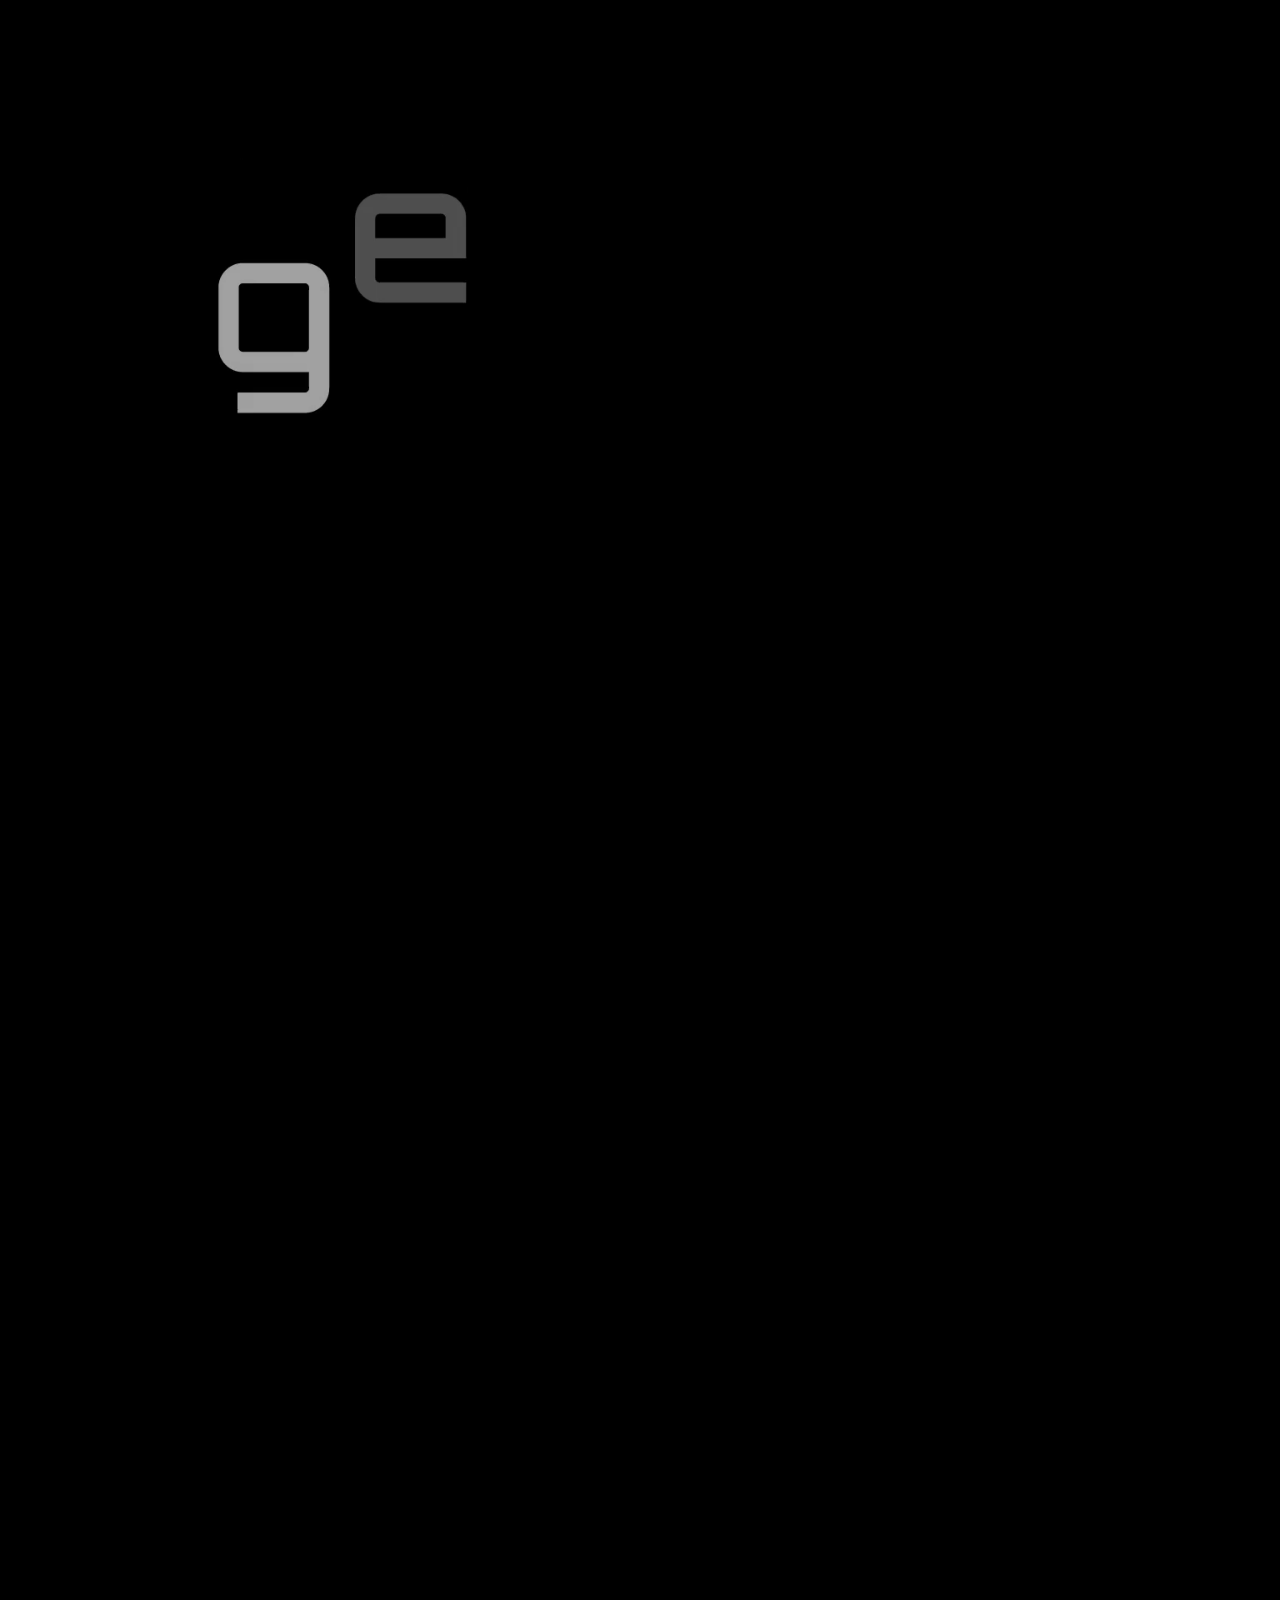
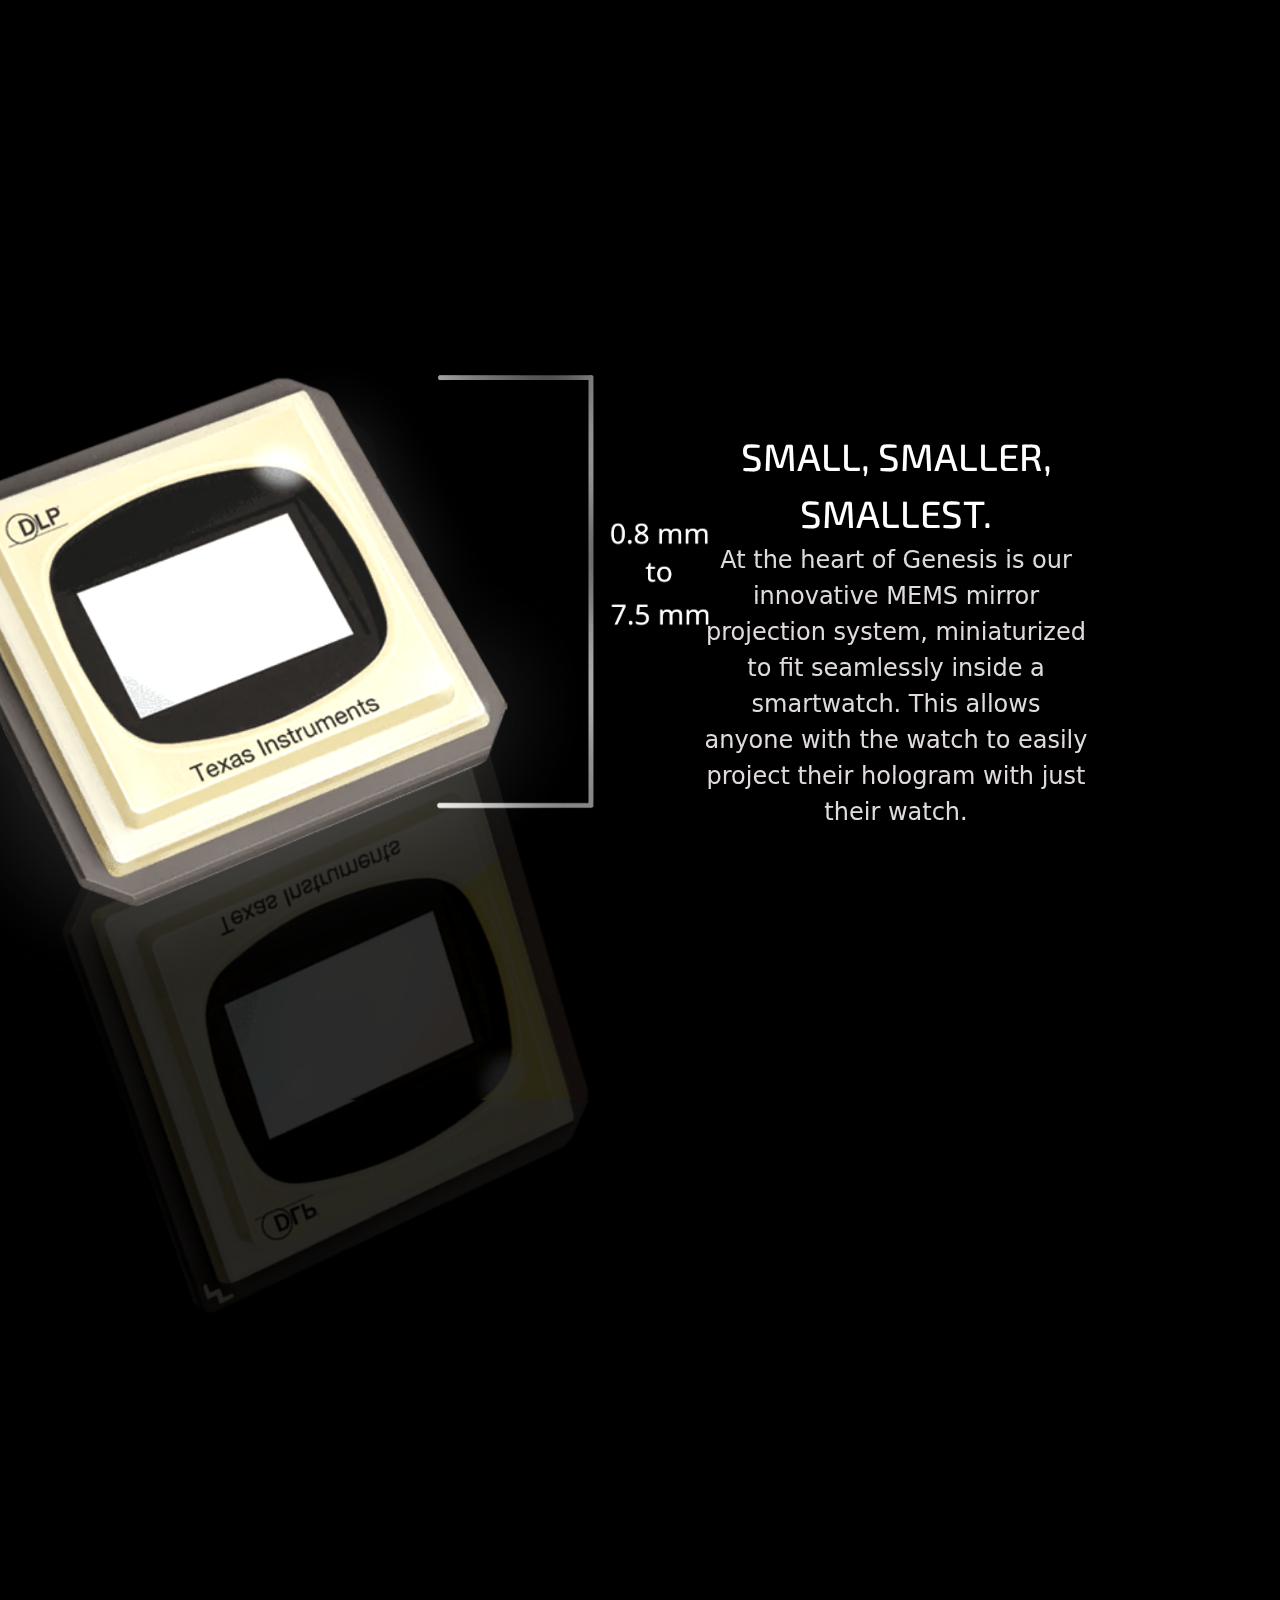
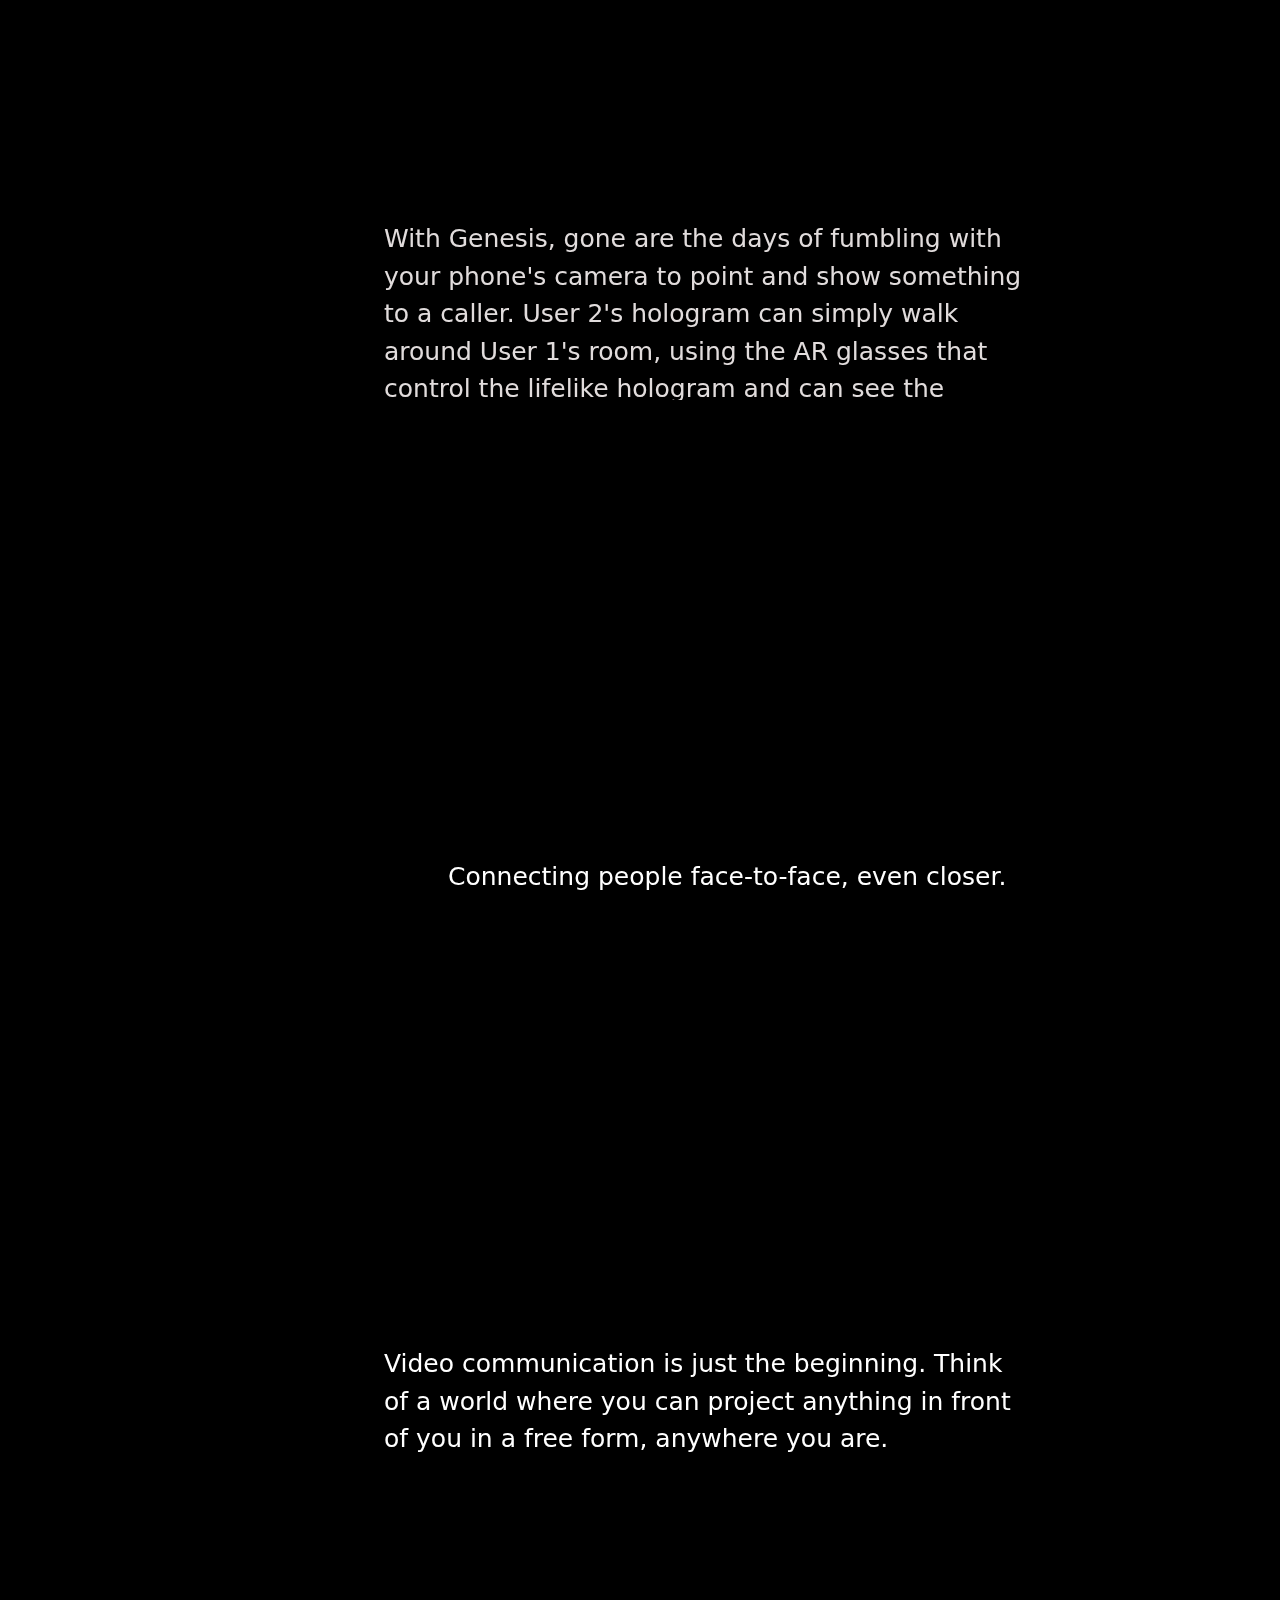
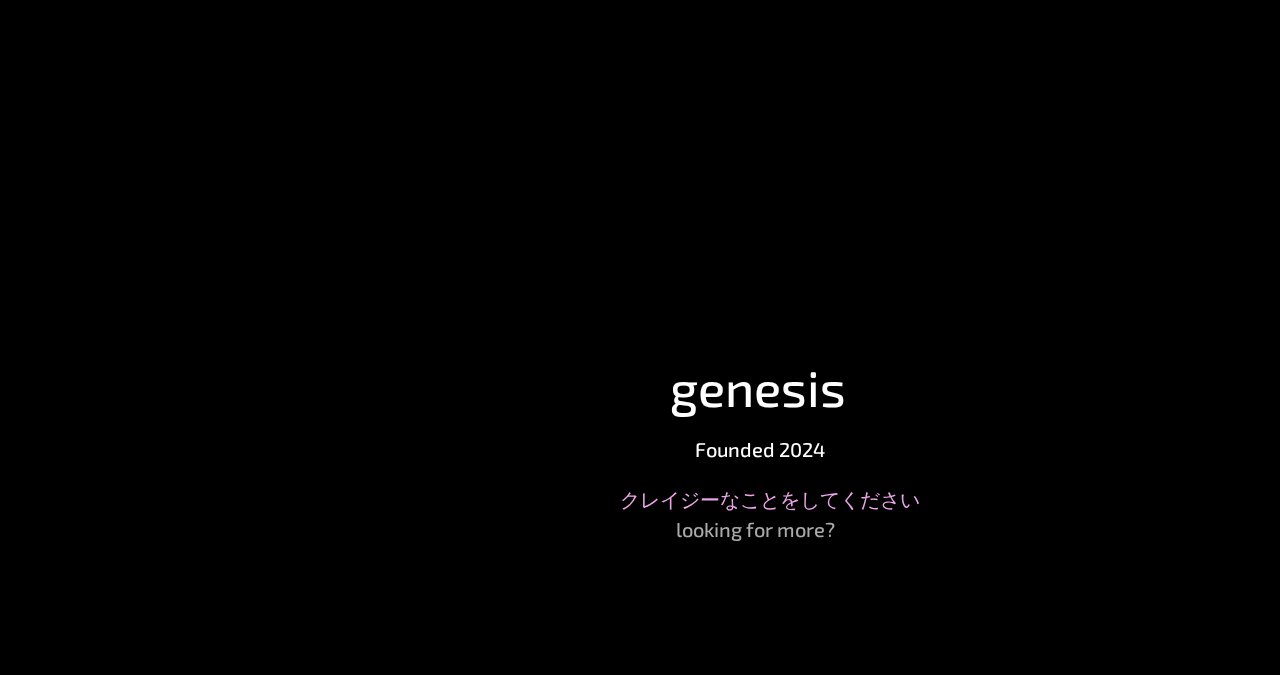
==== commit 4999d333: "changed the links" ====
--- a/index.html
+++ b/index.html
@@ -223,7 +223,7 @@
 
   </style>
   <link href="css/0.BCsos4jv.css" rel="stylesheet">
-  <title>The 01 Project</title>
+  <title>Genesis </title>
   <!-- HEAD_svelte-1uhmzd1_START -->
   <!-- Meta tags -->
   <!-- HEAD_svelte-1uhmzd1_END -->
@@ -248,16 +248,15 @@
           </div>
           <nav class="fixed top-0 z-10 flex w-full items-center justify-between px-6 py-6 text-white sm:px-12">
             <div class="flex items-center space-x-4" data-svelte-h="svelte-whwhef">
-              <a href="/" class="h-8 w-8 rounded-full bg-white saturate-200"></a>
             </div>
             <div class="flex flex-col text-lg md:flex-row md:space-x-12 nav-links2" style="margin-left: -600px;">
               <!-- Add class nav-links here -->
-              <a id="mission-link" href="file:///Users/toneanmorgan/Downloads/mission/index.html" class="hover:underline hidden slide-in-mission" data-svelte-h="svelte-13v0mlt" style="opacity: 1; transition: opacity 1s;">mission</a>
-              <a class="hover:underline hidden slide-in-contact" data-svelte-h="svelte-1tesvs7" href="file:///Users/toneanmorgan/Downloads/contact/index.html">contact</a>
+              <a id="mission-link" href="https://genesislite3.github.io/" class="hover:underline hidden slide-in-mission" data-svelte-h="svelte-13v0mlt" style="opacity: 1; transition: opacity 1s;">mission</a>
+              <a class="hover:underline hidden slide-in-contact" data-svelte-h="svelte-1tesvs7" href="https://genesislite4.github.io/">contact</a>
             </div>
             <div class="flex flex-col text-lg md:flex-row md:space-x-12 nav-links" style="margin-right: 100px;">
-              <a id="genesis-lite-link" href="file:///Users/toneanmorgan/Downloads/genesis-lite/index.html" class="hover:underline hidden slide-in-genesis-lite" data-svelte-h="svelte-1n4njtj" style="opacity: 1; transition: opacity 1s;">genesis-lite</a>
-              <a href="https://0ggfznkwh4j.typeform.com/to/W5At4fmF" class="rounded border px-2 hover:underline hidden slide-in-technology" data-svelte-h="svelte-16er9ox">technology</a>
+              <a id="genesis-lite-link" href="https://genesislite2.github.io/" class="hover:underline hidden slide-in-genesis-lite" data-svelte-h="svelte-1n4njtj" style="opacity: 1; transition: opacity 1s;">genesis-lite</a>
+              <a href="https://genesis-d33faac0.mintlify.app/" class="rounded border px-2 hover:underline hidden slide-in-technology" data-svelte-h="svelte-16er9ox">technology</a>
             </div>
           </nav>
 
@@ -269,15 +268,14 @@
               <span class="mb-6 text-xl font-light hidden slide-in-text" style="color: rgb(255, 255, 255); animation: slideFromBottomText 5s ease forwards;">a new kind of video communication using holography.</span> <!-- Applied animation -->
               <div class="flex w-full flex-wrap justify-between text-lg">
                 <div class="mb-4 flex w-full flex-col items-center justify-center gap-4 space-x-6 md:mb-0 md:mr-4 md:w-fit md:flex-row md:justify-start md:gap-0">
-                  <a href="https://buy.stripe.com/8wMbLV5tAgM20rSdQQ" class="h-min rounded-full border border-white px-3 py-1 text-white hover:bg-white hover:text-black hidden slide-in-font" style="animation: slideFromBottomFont 5s ease forwards;">Learn More </span></a>
-                  <a href="https://github.com/OpenInterpreter/01" class="!m-0 flex h-min items-center space-x-1 border-b border-white text-white hover:border-transparent md:!ml-4">
+                  <a href="https://genesis-d33faac0.mintlify.app/" class="h-min rounded-full border border-white px-3 py-1 text-white hover:bg-white hover:text-black hidden slide-in-font" style="animation: slideFromBottomFont 5s ease forwards;">Learn More </span></a>
                       <!-- <span style="color: #ffffff;" > Build your own</span>  -->
                     <!-- <svg style="color: #ffffff;" xmlns="http://www.w3.org/2000/svg" fill="none" viewBox="0 0 24 24" stroke-width="1" stroke="currentColor" class="h-5 w-5"> -->
                       <!-- <path stroke-linecap="round" stroke-linejoin="round" d="M4.5 19.5l15-15m0 0H8.25m11.25 0v11.25"></path>-->
                     </svg>
                   </a>
                 </div>
-                <a href="https://twitter.com/OpenInterpreter/status/1770821439458840846" class="align-center mx-auto mt-4 flex h-min items-center justify-center gap-1.5 rounded border border-white px-2 py-1 align-middle text-white hover:bg-white hover:text-black md:mx-0">Join the waitlist
+                <a href="https://twitter.com/OpenInterpreter/status/1770821439458840846" class="align-center mx-auto mt-4 flex h-min items-center justify-center gap-1.5 rounded border border-white px-2 py-1 align-middle text-white hover:bg-white hover:text-black md:mx-0">Look out for updates!
                   <svg fill="currentColor" xmlns="http://www.w3.org/2000/svg" class="h-3 w-3" viewBox="0 0 24 24"><path d="M2 24v-24l20 12-20 12z"></path></svg>
                 </a>
               </div>
